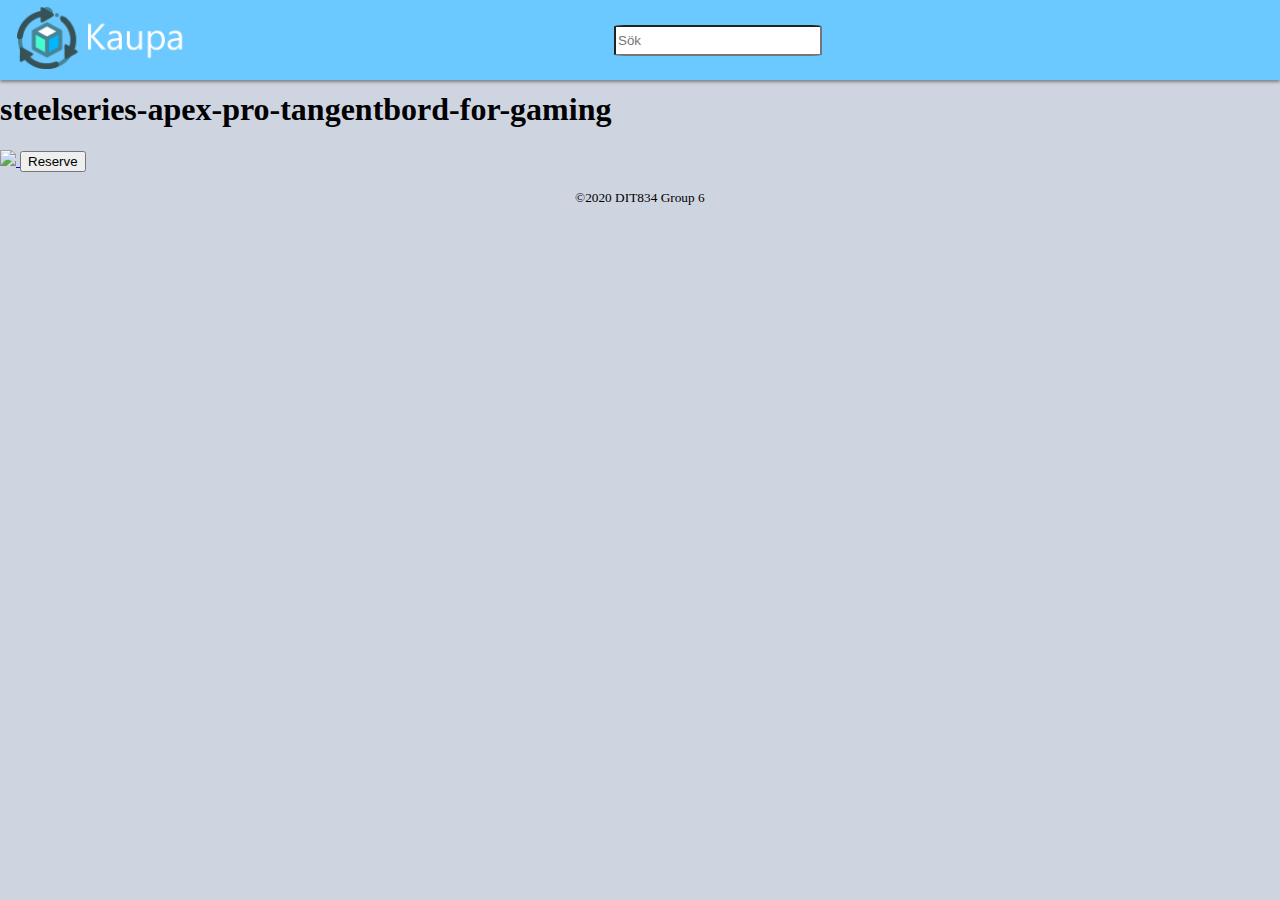
==== Views/Item1.html @ af7b18cc "some updates" ====
<!DOCTYPE html>
<html>

<head>
    <meta charset="utf-8" />
    <meta name="viewport" content="width=device-width, initial-scale=1.0">

    <title>Kaupa | Item1</title>

    <link rel="stylesheet" href="../CSS/base.css" />
    
    <script src="../JS/stickynav.js"></script>
</head>

<body>
    <div class="container">
        <header class="main-header">
            <a class="site-logo" href="../Index.html">
                <img class="site-logo-image" src="../Resources/Logo.png" alt="Logo">
            </a>
            <div class="search-bar">
                <input type="text" placeholder="Sök"  /> <!-- &#x1F50E; -->
            </div>
        </header>

        <div class="container body-content">
            <h1>steelseries-apex-pro-tangentbord-for-gaming</h1>
                    <a class="item" href="https://www.elgiganten.se/product/outlet/gaming-fyndvaror/79129/steelseries-apex-pro-tangentbord-for-gaming">
                        <img src="https://www.elgiganten.se/image/dv_web_D180001002281018/79129/steelseries-apex-pro-tangentbord-foer-gaming.jpg?$fullsize$">
                    </a>
                    <button type="submit">Reserve</button>
        </div>

        <footer>
            <div class="footer-div">
                <p><small>&copy;2020 DIT834 Group 6</small></p>
            </div>
        </footer>
    </div>
</body>
</html>
---- CSS/base.css ----
﻿/* ==================================================
    BASE
================================================== */

body {
    background-color: #cfd5e0;
    margin: 0;
    padding-top: 70px;
}

.footer-div {
    width: 130px; /*Width of the text. If text changes, modify this*/
    margin: 0 auto;
}

/* ==================================================
    HEADER
================================================== */

.main-header {
    display: flex;
    background-color: #6cc9ff;
    height: 80px;
    justify-content: flex-end; /* Places main header at bottom/end of column */
    flex-direction: row;
    padding-bottom: 0;
    position: fixed;
    top: 0;
    width: 100%;
    box-shadow: 0 2px 3px rgb(0, 0, 0, .4);
    z-index: 1;
    transition: .5s;
}

.site-logo {
    align-self: center;
    width: 140px;
    padding-left: 1em;
    padding-top: 0;
}

.site-logo img {
    width: 175px;
    height: auto;
    transition: .5s;
}

.search-bar {
    align-self: center; /* Vertical align */
    margin: 0 auto;
    transition: .5s;
}

.search-bar input {
    height: 25px;
    width: 200px;
    border-radius: 5%;
}

/* ==================================================
    ITEM
================================================== */

.item img {
    max-width: 100px;
    height: auto;
}

.item-list {
    list-style: none;
}
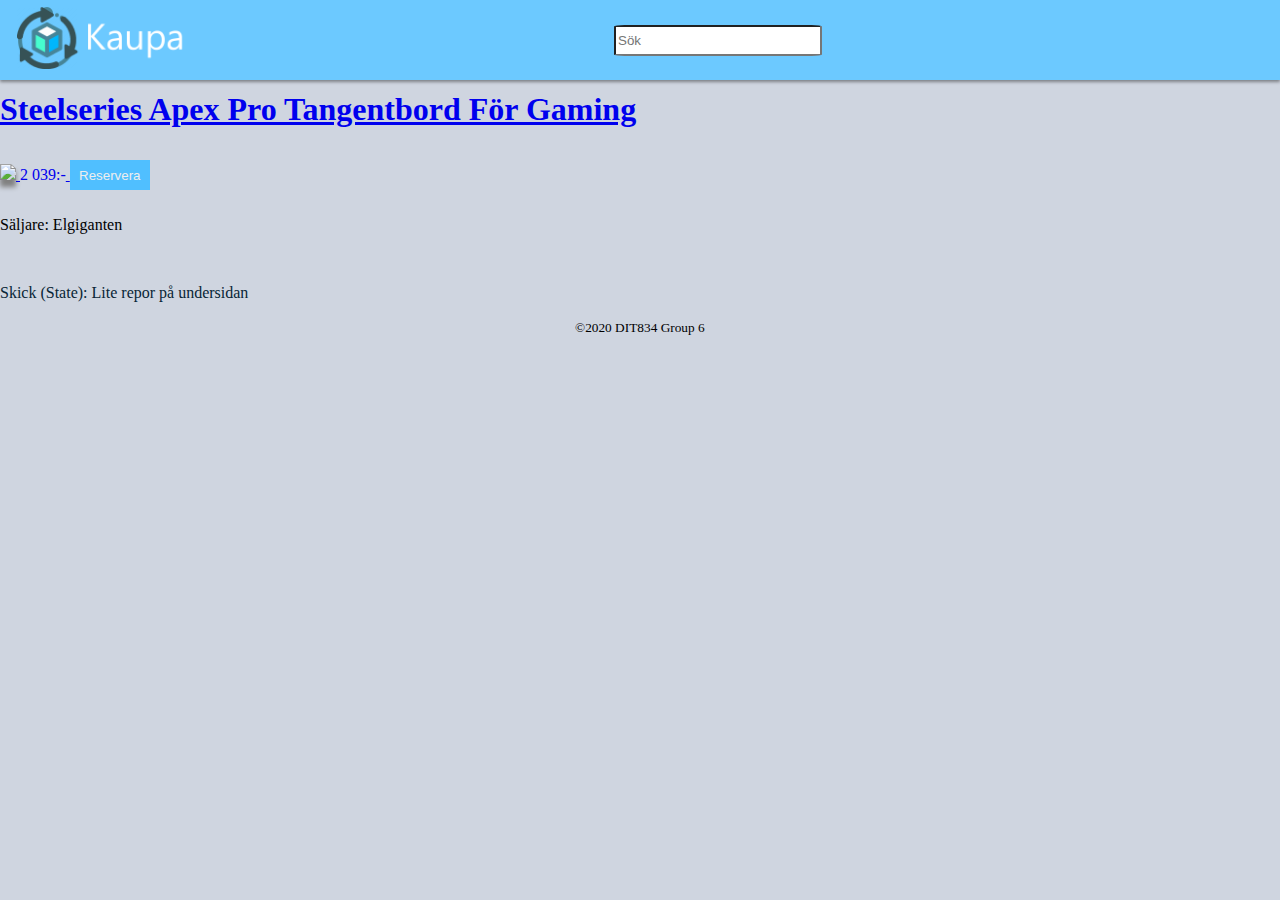
==== commit fff40ced: "Updated readme. Added state to product detail view" ====
--- a/Views/Item1.html
+++ b/Views/Item1.html
@@ -24,11 +24,15 @@
         </header>
 
         <div class="container body-content">
-            <h1>steelseries-apex-pro-tangentbord-for-gaming</h1>
                     <a class="item" href="https://www.elgiganten.se/product/outlet/gaming-fyndvaror/79129/steelseries-apex-pro-tangentbord-for-gaming">
+                        <h1>Steelseries Apex Pro Tangentbord För Gaming</h1>
                         <img src="https://www.elgiganten.se/image/dv_web_D180001002281018/79129/steelseries-apex-pro-tangentbord-foer-gaming.jpg?$fullsize$">
+                        <p>2 039:-</p>
                     </a>
-                    <button type="submit">Reserve</button>
+                    <button type="submit">Reservera</button>
+            <p>Säljare: Elgiganten</p>
+            <br>
+            <p class="state">Skick (State): Lite repor på undersidan</p>
         </div>
 
         <footer>
--- a/CSS/base.css
+++ b/CSS/base.css
@@ -64,8 +64,56 @@
 .item img {
     max-width: 100px;
     height: auto;
+    box-shadow: 0px 7px 5px grey;
 }
 
 .item-list {
+    padding-top: 30px;
     list-style: none;
+}
+
+.item p {
+    display: inline-block;
+}
+
+.state {
+    color: #082536;
+}
+
+/* ==================================================
+    BUTTONS
+================================================== */
+
+button[type="submit"] {
+    border: none;
+    color: #eee;
+    background-color: #50bfff;
+    display: inline-block;
+    width: 80px;
+    height: 30px;
+}
+
+button[type="submit"]:hover {
+    box-shadow: 0 0 5px grey;
+}
+
+/* ==================================================
+    CATEGORIES
+================================================== */
+
+.categories {
+    position: center;
+    display: grid;
+    grid-template-columns: repeat(3, 1fr);
+    grid-column-gap: 0px;
+    grid-row-gap: 100px;
+    padding-top: 50px;
+    padding-left: 20px;
+}
+
+.categories img {
+    width: 50px;
+    height: 50px;
+    margin-left: auto;
+    margin-right: auto;
 }